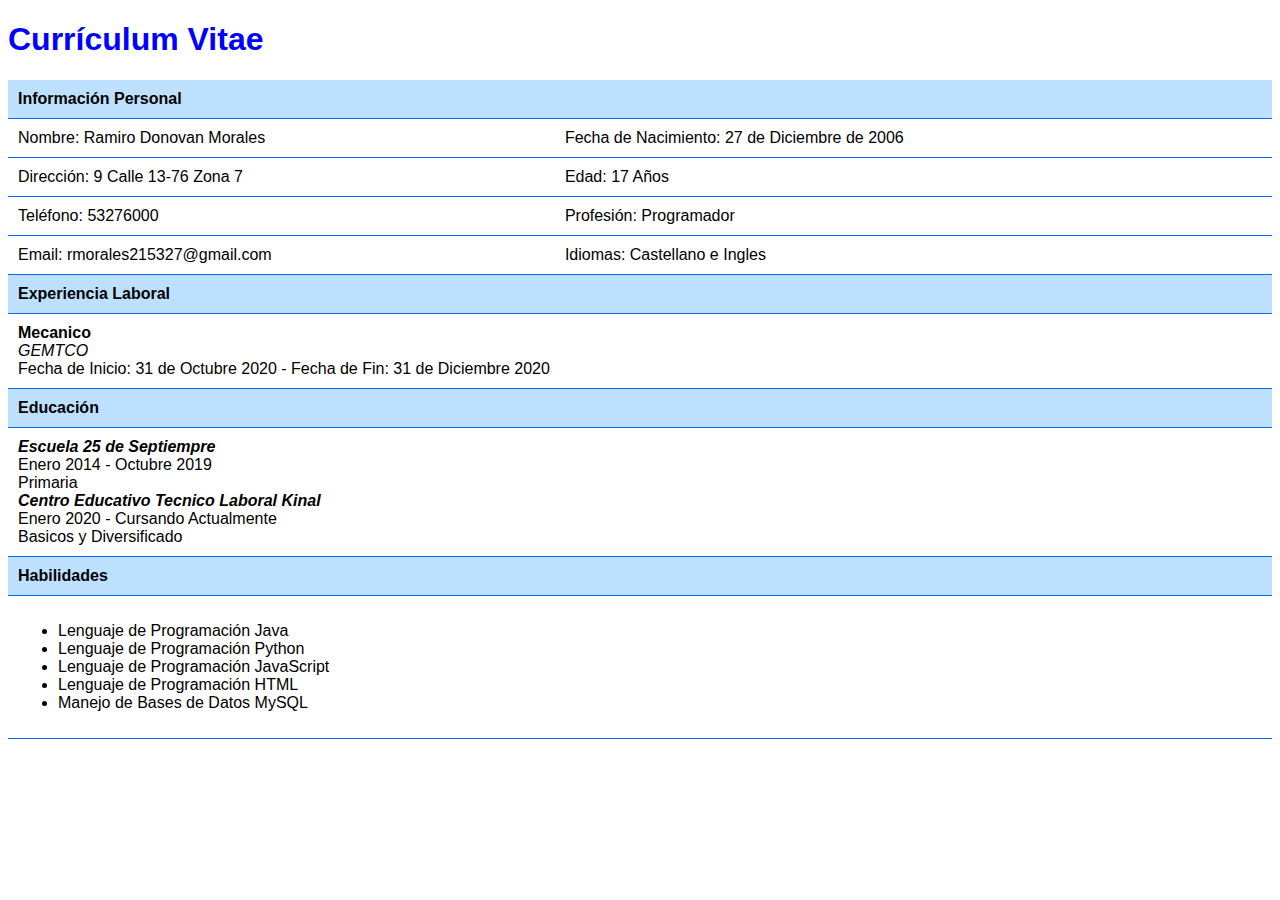
==== Laboratorio2Grupo6.0.html @ 624887eb "CV_ramiro_0.2" ====
<!DOCTYPE html>

<html lang="es">

<head>
    <meta charset="UTF-8">
    <meta name="viewport" content="width=device-width, initial-scale=1.0">
    <title>Currículum Devyn</title>
    <style>
        body {
            font-family: Arial, sans-serif;
        }

        table {
            width: 100%;
            border-collapse: collapse;
        }

        th,
        td {
            padding: 10px;
            text-align: left;
            border-bottom: 1px solid #056aee;
        }

        th {
            background-color: #0184ff41;
        }
    </style>
</head>

<body>
    <font color="blue">
        <h1>Currículum Vitae</h1>
    </font>
    <table>
        <tr>
            <th colspan="2">Información Personal</th>
        </tr>
        <tr>
            <td>Nombre: Ramiro Donovan Morales </td>
            <td>Fecha de Nacimiento: 27 de Diciembre de 2006</td>
        </tr>
        <tr>
            <td>Dirección: 9 Calle 13-76 Zona 7</td>
            <td>Edad: 17 Años</td>
        </tr>
        <tr>
            <td>Teléfono: 53276000</td>

            <td>Profesión: Programador</td>
        </tr>
        <tr>
            <td>Email: rmorales215327@gmail.com</td>
            <td>Idiomas: Castellano e Ingles</td>
        </tr>
        <tr>
            <th colspan="2">Experiencia Laboral</th>
        </tr>
        <tr>
            <td colspan="2">
                <strong>Mecanico</strong><br>
                <em>GEMTCO</em><br>
                <span>Fecha de Inicio: 31 de Octubre 2020 - Fecha de Fin: 31 de Diciembre 2020 </span><br>
            </td>
        </tr>
        <tr>
            <th colspan="2">Educación</th>
        </tr>
        <tr>
            <td colspan="2">
                <strong><em>Escuela 25 de Septiempre</em><br></strong>
                <span>Enero 2014 - Octubre 2019</span><br>
                Primaria
                <br>
                <strong><em>Centro Educativo Tecnico Laboral Kinal</em><br></strong>
                <span>Enero 2020 - Cursando Actualmente</span><br>
                Basicos y Diversificado
            </td>
        </tr>
        <tr>
            <th colspan="2">Habilidades</th>
        </tr>
        <tr>
            <td colspan="2">
                <ul>
                    <li>Lenguaje de Programación Java</li>
                    <li>Lenguaje de Programación Python</li>
                    <li>Lenguaje de Programación JavaScript</li>
                    <li>Lenguaje de Programación HTML</li>
                    <li>Manejo de Bases de Datos MySQL</li>
                </ul>
            </td>
        </tr>
    </table>
</body>

</html>
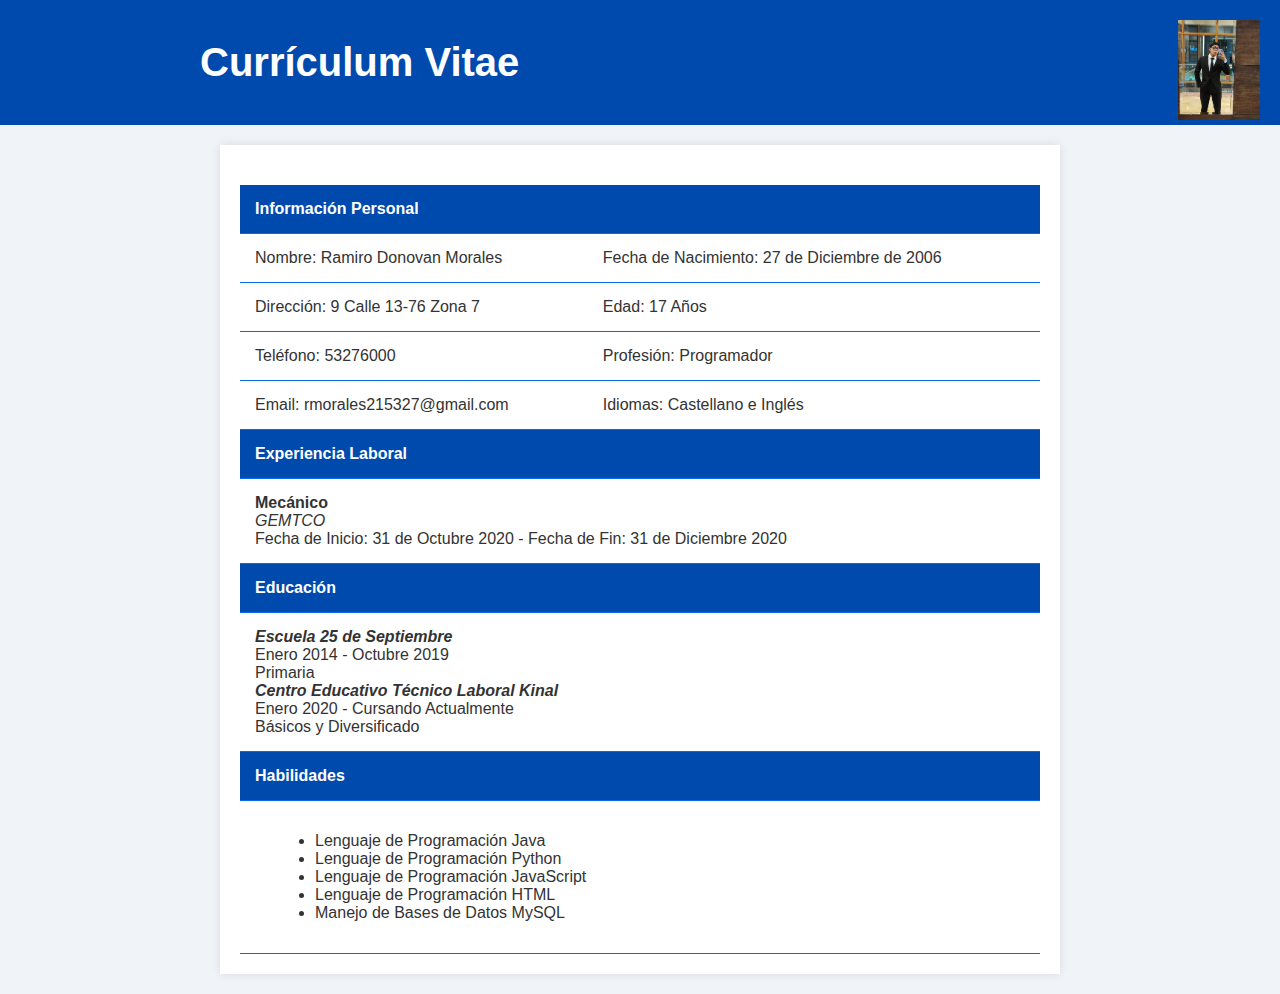
==== commit bd0c143c: "CV_ramiro_0.3" ====
--- a/Laboratorio2Grupo6.0.html
+++ b/Laboratorio2Grupo6.0.html
@@ -1,98 +1,146 @@
 <!DOCTYPE html>
-
 <html lang="es">
 
 <head>
     <meta charset="UTF-8">
     <meta name="viewport" content="width=device-width, initial-scale=1.0">
-    <title>Currículum Devyn</title>
+    <link rel="stylesheet" href="estilosLaboratorio.css">
+    <link rel="shortcut icon" href="recursos/iconGrupo .jpg">
+    
+    <title>Currículum Ramiro</title>
     <style>
         body {
             font-family: Arial, sans-serif;
+            margin: 0;
+            padding: 0;
+            background-color: #f0f4f8;
+            color: #333;
+        }
+
+        header {
+            background-color: #004aad;
+            color: white;
+            padding: 20px 0;
+            position: relative;
+        }
+
+        header h1 {
+            margin: 0;
+            padding: 20px;
+            padding-left: 200px;
+            font-size: 2.5em;
+        }
+
+        header nav {
+            position: absolute;
+            top: 20px;
+            right: 20px;
+        }
+
+        .content {
+            margin: 20px auto;
+            padding: 20px;
+            max-width: 800px;
+            background-color: white;
+            box-shadow: 0 0 10px rgba(0, 0, 0, 0.1);
         }
 
         table {
             width: 100%;
             border-collapse: collapse;
+            margin-top: 20px;
         }
 
         th,
         td {
-            padding: 10px;
+            padding: 15px;
             text-align: left;
             border-bottom: 1px solid #056aee;
         }
 
         th {
-            background-color: #0184ff41;
+            background-color: #004aad;
+            color: white;
+        }
+
+        ul {
+            list-style-type: disc;
+            margin-left: 20px;
         }
     </style>
 </head>
 
 <body>
-    <font color="blue">
+    <header>
         <h1>Currículum Vitae</h1>
-    </font>
-    <table>
-        <tr>
-            <th colspan="2">Información Personal</th>
-        </tr>
-        <tr>
-            <td>Nombre: Ramiro Donovan Morales </td>
-            <td>Fecha de Nacimiento: 27 de Diciembre de 2006</td>
-        </tr>
-        <tr>
-            <td>Dirección: 9 Calle 13-76 Zona 7</td>
-            <td>Edad: 17 Años</td>
-        </tr>
-        <tr>
-            <td>Teléfono: 53276000</td>
+        <nav>
+            <img src="recursos/fotoCv.jpg" alt="Foto" style="height: 100px; width: auto;">
+        </nav>
+    </header>
+    <div class="content">
+        <table>
 
-            <td>Profesión: Programador</td>
-        </tr>
-        <tr>
-            <td>Email: rmorales215327@gmail.com</td>
-            <td>Idiomas: Castellano e Ingles</td>
-        </tr>
-        <tr>
-            <th colspan="2">Experiencia Laboral</th>
-        </tr>
-        <tr>
-            <td colspan="2">
-                <strong>Mecanico</strong><br>
-                <em>GEMTCO</em><br>
-                <span>Fecha de Inicio: 31 de Octubre 2020 - Fecha de Fin: 31 de Diciembre 2020 </span><br>
-            </td>
-        </tr>
-        <tr>
-            <th colspan="2">Educación</th>
-        </tr>
-        <tr>
-            <td colspan="2">
-                <strong><em>Escuela 25 de Septiempre</em><br></strong>
-                <span>Enero 2014 - Octubre 2019</span><br>
-                Primaria
-                <br>
-                <strong><em>Centro Educativo Tecnico Laboral Kinal</em><br></strong>
-                <span>Enero 2020 - Cursando Actualmente</span><br>
-                Basicos y Diversificado
-            </td>
-        </tr>
-        <tr>
-            <th colspan="2">Habilidades</th>
-        </tr>
-        <tr>
-            <td colspan="2">
-                <ul>
-                    <li>Lenguaje de Programación Java</li>
-                    <li>Lenguaje de Programación Python</li>
-                    <li>Lenguaje de Programación JavaScript</li>
-                    <li>Lenguaje de Programación HTML</li>
-                    <li>Manejo de Bases de Datos MySQL</li>
-                </ul>
-            </td>
-        </tr>
-    </table>
+            <tr>
+                <th colspan="2">Información Personal</th>
+            </tr>
+
+            <tr>
+                <td>Nombre: Ramiro Donovan Morales</td>
+                <td>Fecha de Nacimiento: 27 de Diciembre de 2006</td>
+            </tr>
+            
+            <tr>
+                <td>Dirección: 9 Calle 13-76 Zona 7</td>
+                <td>Edad: 17 Años</td>
+            </tr>
+            <tr>
+                <td>Teléfono: 53276000</td>
+                <td>Profesión: Programador</td>
+            </tr>
+            <tr>
+                <td>Email: rmorales215327@gmail.com</td>
+                <td>Idiomas: Castellano e Inglés</td>
+            </tr>
+            <tr>
+                <th colspan="2">Experiencia Laboral</th>
+            </tr>
+            <tr>
+                <td colspan="2">
+                    <strong>Mecánico</strong><br>
+                    <em>GEMTCO</em><br>
+                    <span>Fecha de Inicio: 31 de Octubre 2020 - Fecha de Fin: 31 de Diciembre 2020 </span><br>
+                </td>
+            </tr>
+            <tr>
+                <th colspan="2">Educación</th>
+            </tr>
+            <tr>
+                <td colspan="2">
+                    <strong><em>Escuela 25 de Septiembre</em><br></strong>
+                    <span>Enero 2014 - Octubre 2019</span><br>
+                    Primaria
+                    <br>
+                    <strong><em>Centro Educativo Técnico Laboral Kinal</em><br></strong>
+                    <span>Enero 2020 - Cursando Actualmente</span><br>
+                    Básicos y Diversificado
+                </td>
+            </tr>
+            <tr>
+                <th colspan="2">Habilidades</th>
+            </tr>
+            <tr>
+                <td colspan="2">
+                    <ul>
+                        <li>Lenguaje de Programación Java</li>
+                        <li>Lenguaje de Programación Python</li>
+                        <li>Lenguaje de Programación JavaScript</li>
+                        <li>Lenguaje de Programación HTML</li>
+                        <li>Manejo de Bases de Datos MySQL</li>
+                    </ul>
+                </td>
+            </tr>
+        </table>
+    </div>
 </body>
 
 </html>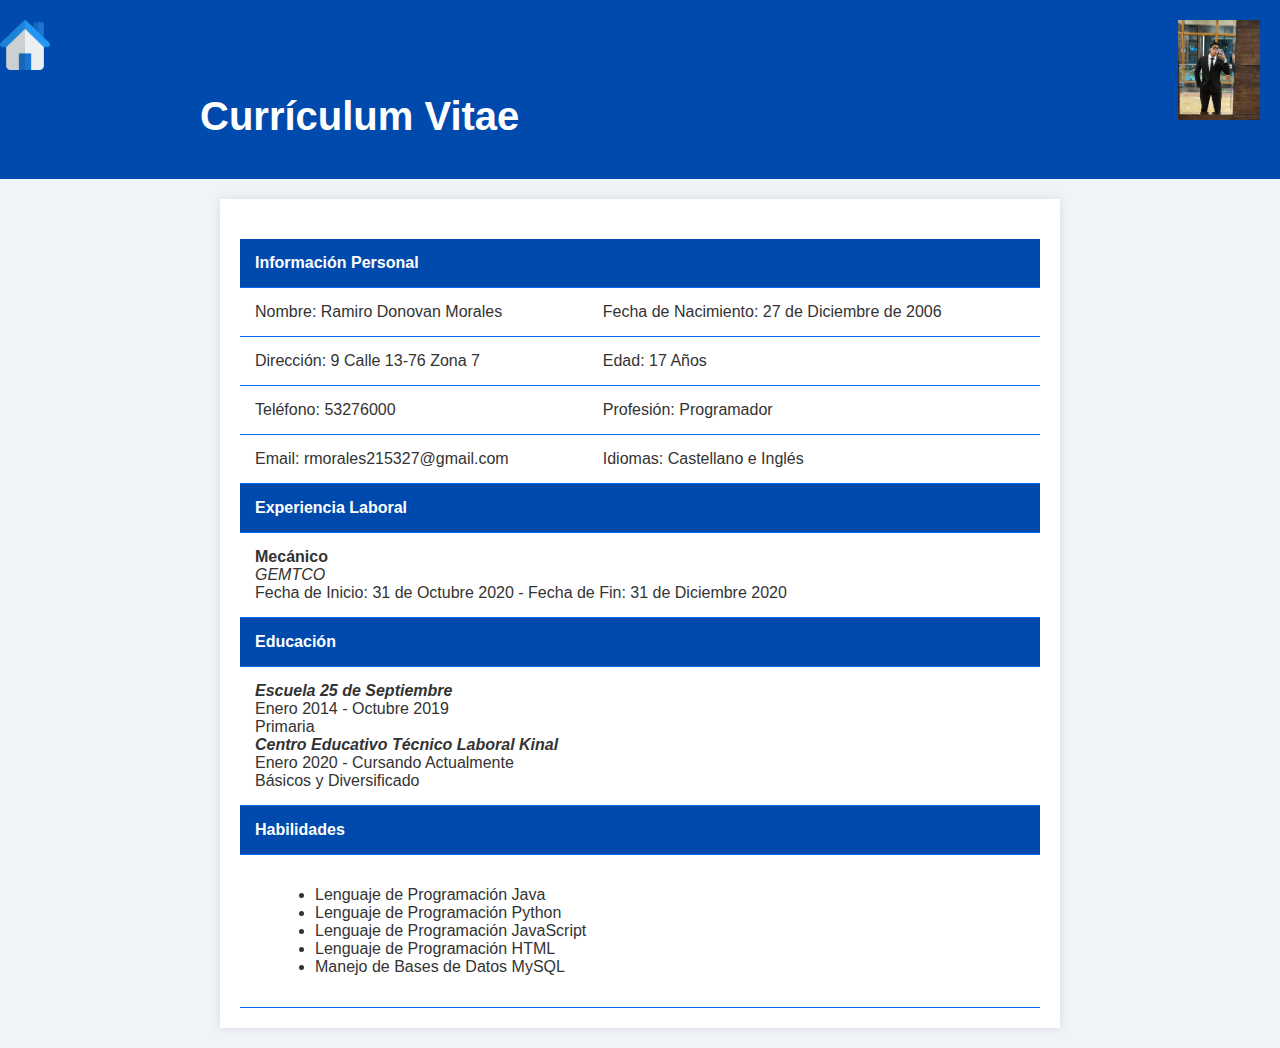
==== commit 6d74e9db: "CV_ramiro_0.5" ====
--- a/Laboratorio2Grupo6.0.html
+++ b/Laboratorio2Grupo6.0.html
@@ -6,7 +6,7 @@
     <meta name="viewport" content="width=device-width, initial-scale=1.0">
     <link rel="stylesheet" href="estilosLaboratorio.css">
     <link rel="shortcut icon" href="recursos/iconGrupo .jpg">
-    
+
     <title>Currículum Ramiro</title>
     <style>
         body {
@@ -67,11 +67,23 @@
             list-style-type: disc;
             margin-left: 20px;
         }
+
+        .boton-transparente {
+            display: inline-block;
+            width: 50px;
+            height: 50px;
+            background-image: url('recursos/Inicio\ .png');
+            background-size: cover;
+            background-repeat: no-repeat;
+            border: none;
+            cursor: pointer;
+        }
     </style>
 </head>
 
 <body>
     <header>
+        <a href="../index.html" class="boton-transparente"></a>
         <h1>Currículum Vitae</h1>
         <nav>
             <img src="recursos/fotoCv.jpg" alt="Foto" style="height: 100px; width: auto;">
@@ -88,7 +100,7 @@
                 <td>Nombre: Ramiro Donovan Morales</td>
                 <td>Fecha de Nacimiento: 27 de Diciembre de 2006</td>
             </tr>
-            
+
             <tr>
                 <td>Dirección: 9 Calle 13-76 Zona 7</td>
                 <td>Edad: 17 Años</td>
